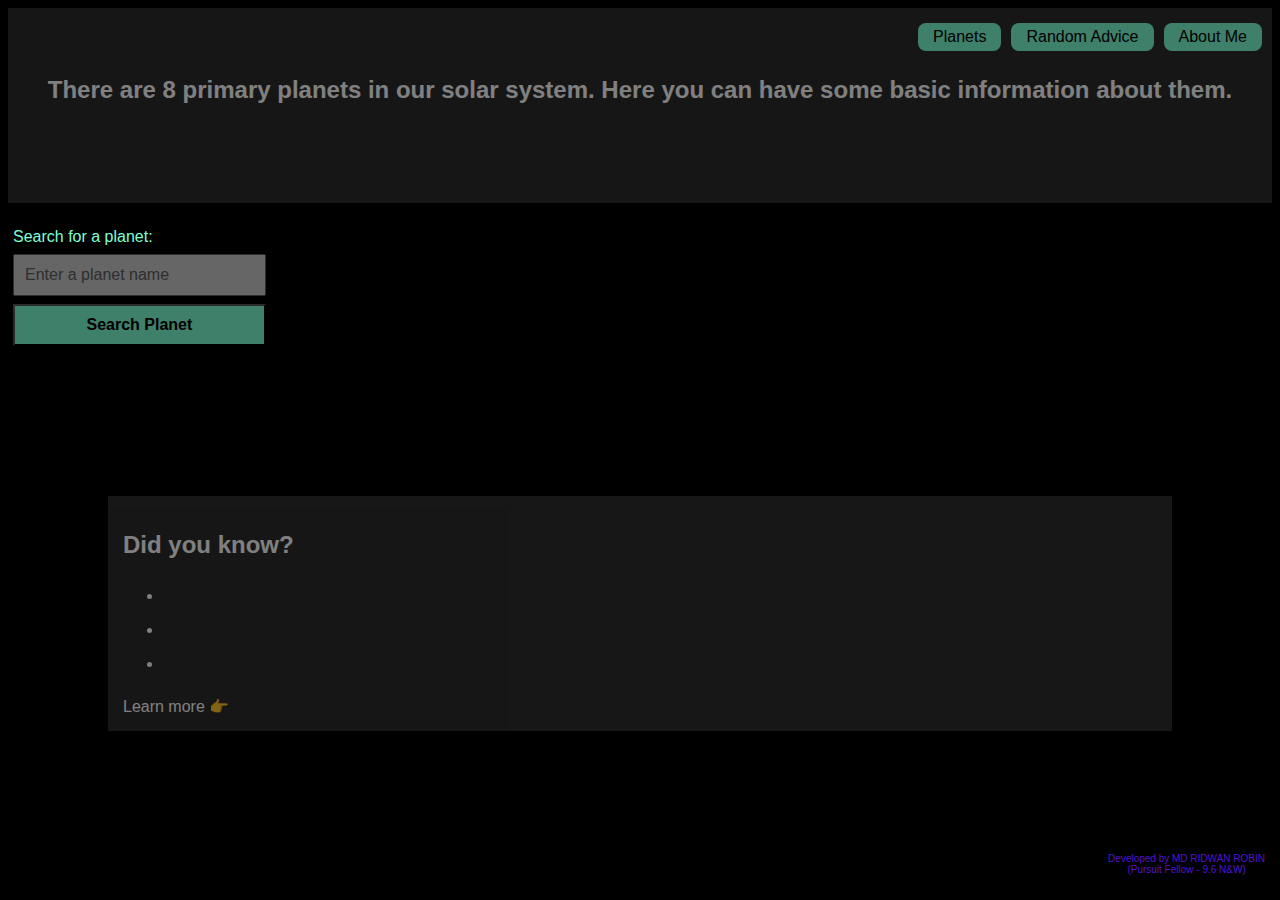
==== index.html @ c678ae0f "Final Project" ====
<!DOCTYPE html>
<html lang="en">
<head>
    <meta charset="UTF-8">
    <meta http-equiv="X-UA-Compatible" content="IE=edge">
    <meta name="viewport" content="width=device-width, initial-scale=1.0">
    <link rel="icon" href="./earth.ico" type="image/icon type">
    <script defer src="./main.js"></script>
    <link rel="stylesheet" href="style.css">
    <title>Planets</title>
</head>
<body>
    <div class="top-box">
        <div class="top-section">
            <a id="about" href="./index.html">Planets</a>
            <a id="about" href="./advice.html">Random Advice</a>
            <a id="about" href="./about.html">About Me</a>
        </div>
        <h2 id="intro">There are 8 primary planets in our solar system. Here you can have some basic information about them.</h2>
        <h1></h1>
    </div>
    <div class="search">
        <label for="">Search for a planet:</label>
        <input type="text" placeholder="Enter a planet name" required>
        <button>Search Planet</button>
    </div>
    <div class="info">
        <h2>Did you know?</h2>
        <ul>
            <li id="description"></li>
            <li id="volume"></li>
            <li id="mass"></li>
        </ul>
        Learn more 👉 <a id="link" target="_blank"></a>
    </div>
    <footer class="bottom-box">
        <p>Developed by MD RIDWAN ROBIN <br>(Pursuit Fellow - 9.6 N&W)</p>
    </footer>
</body>
</html>
---- style.css ----
body {
    font-family: sans-serif;
    background-color: black;
    background-attachment: fixed;
    background-position: center;
    background-repeat: no-repeat;
    background-size: contain;
}

a {
    color: aquamarine;
}

.top-section {
    display: flex;
    justify-content: end;
    flex-wrap: wrap;
}

#about {
    background-color: aquamarine;
    color: black;
    border-radius: 8px;
    margin: 5px;
    padding: 5px 15px 5px 15px;
    text-decoration-line: none;
}

#about:hover {
    background-color: black;
    color: aquamarine;
}

h1 {
    color: #00ff62;
    font-size: 70px;
    align-items: center;
    display: flex;
    justify-content: center;
}

#intro {
    align-items: center;
    display: flex;
    text-align: center;
    justify-content: center;
}

input {
    box-sizing: border-box;
    font-size: 1em;
    color: #0400ff;
    margin: 8px 0;
    padding: 10px 10px;
    opacity: 40%;
}

label {
    color: aquamarine;
}

button {
    background-color: aquamarine;
    font-size: 16px;
    font-weight: bold;
    padding: 10px;
    opacity: 50%;
}

button:hover {
    cursor: pointer;
    color: red;
}

li {
    padding: 5px;
    line-height: 1.5;
    word-spacing: 2px;
}

.top-box {
    background-color: #2d2d2d;
    opacity: 50%;
    color: white;
    margin: 0px;
    padding: 5px;
    padding-top: 10px;
}

.search {
    display: flex;
    flex-direction: column;
    margin: 25px 0 0 5px;
    width: 20%;
}

.info {
    background-color: #2d2d2d;
    color: white;
    margin: 150px 100px 0 100px;
    padding: 15px;
    opacity: 50%;
}

footer {
    color: #5013d3;
    display: flex;
    justify-content: flex-end;
    align-items: flex-end;
    padding: 15px;
    text-align: center;
    font-size: 10px;
    position: absolute;
    bottom: 0;
    right: 0;
}

#advice-button {
    margin: 20px 0 0 10px;
}

#advice {
    line-height: 1.6;
    text-align: center;
}
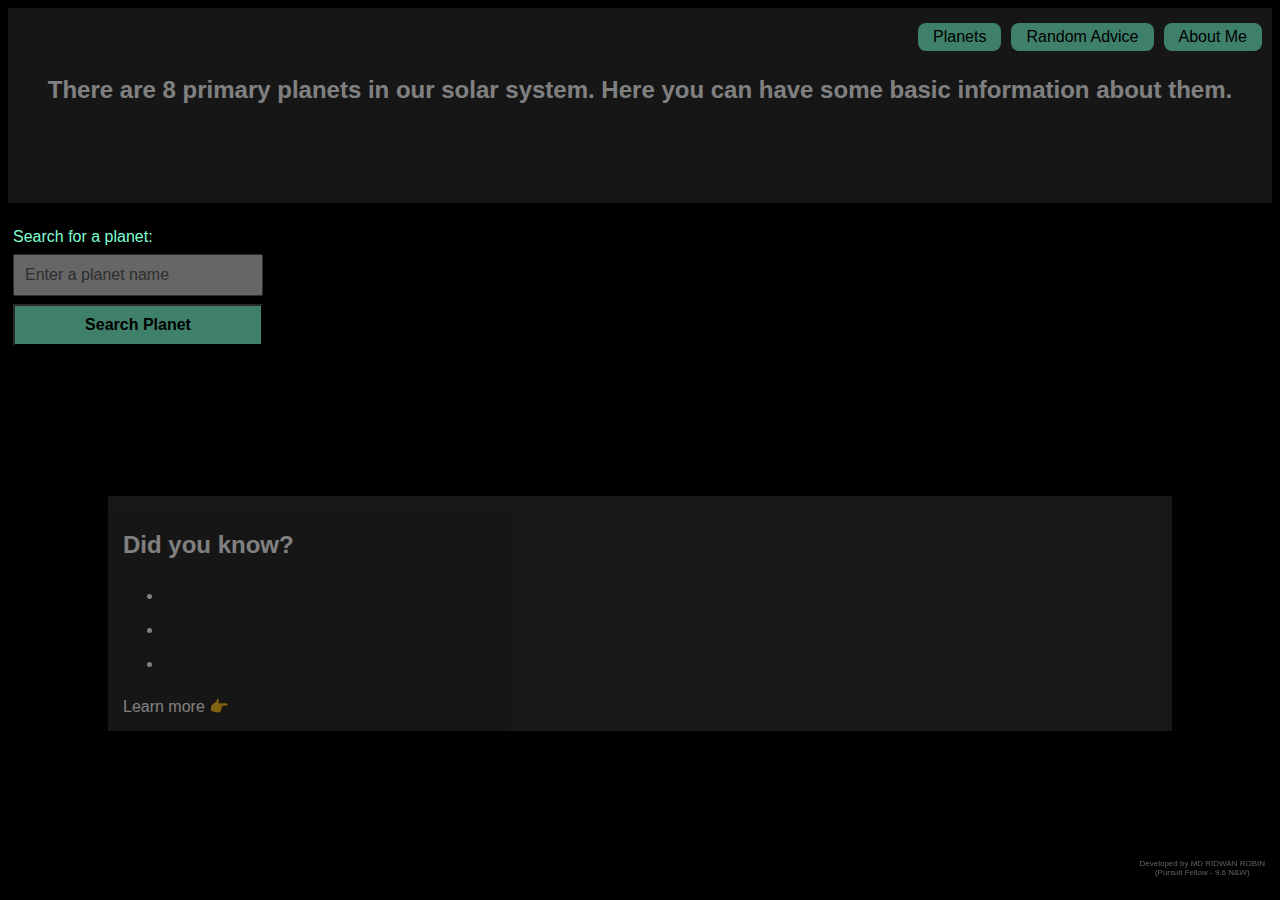
==== commit 6edc1503: "Fixed some minor issues" ====
--- a/index.html
+++ b/index.html
@@ -4,7 +4,7 @@
     <meta charset="UTF-8">
     <meta http-equiv="X-UA-Compatible" content="IE=edge">
     <meta name="viewport" content="width=device-width, initial-scale=1.0">
-    <link rel="icon" href="./earth.ico" type="image/icon type">
+    <link rel="icon" href="./assets/planet.png" type="image/icon type">
     <script defer src="./main.js"></script>
     <link rel="stylesheet" href="style.css">
     <title>Planets</title>
@@ -20,7 +20,7 @@
         <h1></h1>
     </div>
     <div class="search">
-        <label for="">Search for a planet:</label>
+        <label for="input">Search for a planet:</label>
         <input type="text" placeholder="Enter a planet name" required>
         <button>Search Planet</button>
     </div>
@@ -34,7 +34,7 @@
         Learn more 👉 <a id="link" target="_blank"></a>
     </div>
     <footer class="bottom-box">
-        <p>Developed by MD RIDWAN ROBIN <br>(Pursuit Fellow - 9.6 N&W)</p>
+        <p>Developed by MD RIDWAN ROBIN<br>(Pursuit Fellow - 9.6 N&W)</p>
     </footer>
 </body>
-</html>+</html>
--- a/style.css
+++ b/style.css
@@ -8,7 +8,7 @@
 }
 
 a {
-    color: aquamarine;
+    color: #00ffaa;
 }
 
 .top-section {
@@ -91,26 +91,27 @@
     display: flex;
     flex-direction: column;
     margin: 25px 0 0 5px;
-    width: 20%;
+    width: 250px;
 }
 
 .info {
     background-color: #2d2d2d;
     color: white;
-    margin: 150px 100px 0 100px;
+    margin: 150px 100px 60px 100px;
     padding: 15px;
     opacity: 50%;
 }
 
 footer {
-    color: #5013d3;
+    color: #646464;
     display: flex;
     justify-content: flex-end;
     align-items: flex-end;
     padding: 15px;
+    margin-top: 30px;
     text-align: center;
-    font-size: 10px;
-    position: absolute;
+    font-size: 8px;
+    position: fixed;
     bottom: 0;
     right: 0;
 }
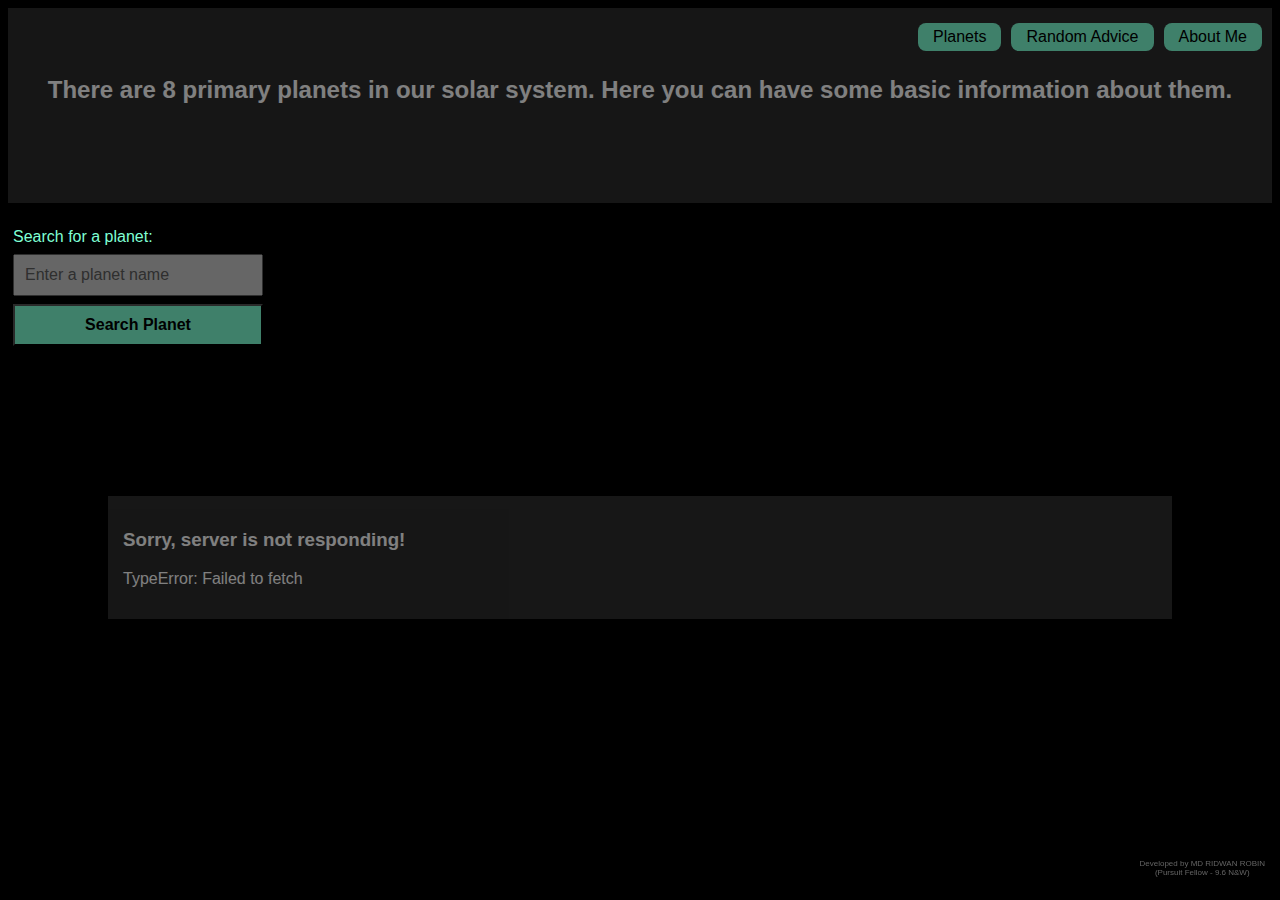
==== commit 265274c5: "Handle Error Message" ====
--- a/index.html
+++ b/index.html
@@ -12,9 +12,9 @@
 <body>
     <div class="top-box">
         <div class="top-section">
-            <a id="about" href="./index.html">Planets</a>
-            <a id="about" href="./advice.html">Random Advice</a>
-            <a id="about" href="./about.html">About Me</a>
+            <a id="top-buttons" href="./index.html">Planets</a>
+            <a id="top-buttons" href="./advice.html">Random Advice</a>
+            <a id="top-buttons" href="./about.html">About Me</a>
         </div>
         <h2 id="intro">There are 8 primary planets in our solar system. Here you can have some basic information about them.</h2>
         <h1></h1>
@@ -25,13 +25,13 @@
         <button>Search Planet</button>
     </div>
     <div class="info">
-        <h2>Did you know?</h2>
+        <!-- <h2>Did you know?</h2>
         <ul>
             <li id="description"></li>
             <li id="volume"></li>
             <li id="mass"></li>
         </ul>
-        Learn more 👉 <a id="link" target="_blank"></a>
+        <p>Learn more 👉 <a id="link" target="_blank"></a></p> -->
     </div>
     <footer class="bottom-box">
         <p>Developed by MD RIDWAN ROBIN<br>(Pursuit Fellow - 9.6 N&W)</p>
--- a/style.css
+++ b/style.css
@@ -17,7 +17,7 @@
     flex-wrap: wrap;
 }
 
-#about {
+#top-buttons {
     background-color: aquamarine;
     color: black;
     border-radius: 8px;
@@ -26,7 +26,7 @@
     text-decoration-line: none;
 }
 
-#about:hover {
+#top-buttons:hover {
     background-color: black;
     color: aquamarine;
 }
@@ -34,9 +34,10 @@
 h1 {
     color: #00ff62;
     font-size: 70px;
+    display: flex;
     align-items: center;
-    display: flex;
     justify-content: center;
+    text-align: center;
 }
 
 #intro {
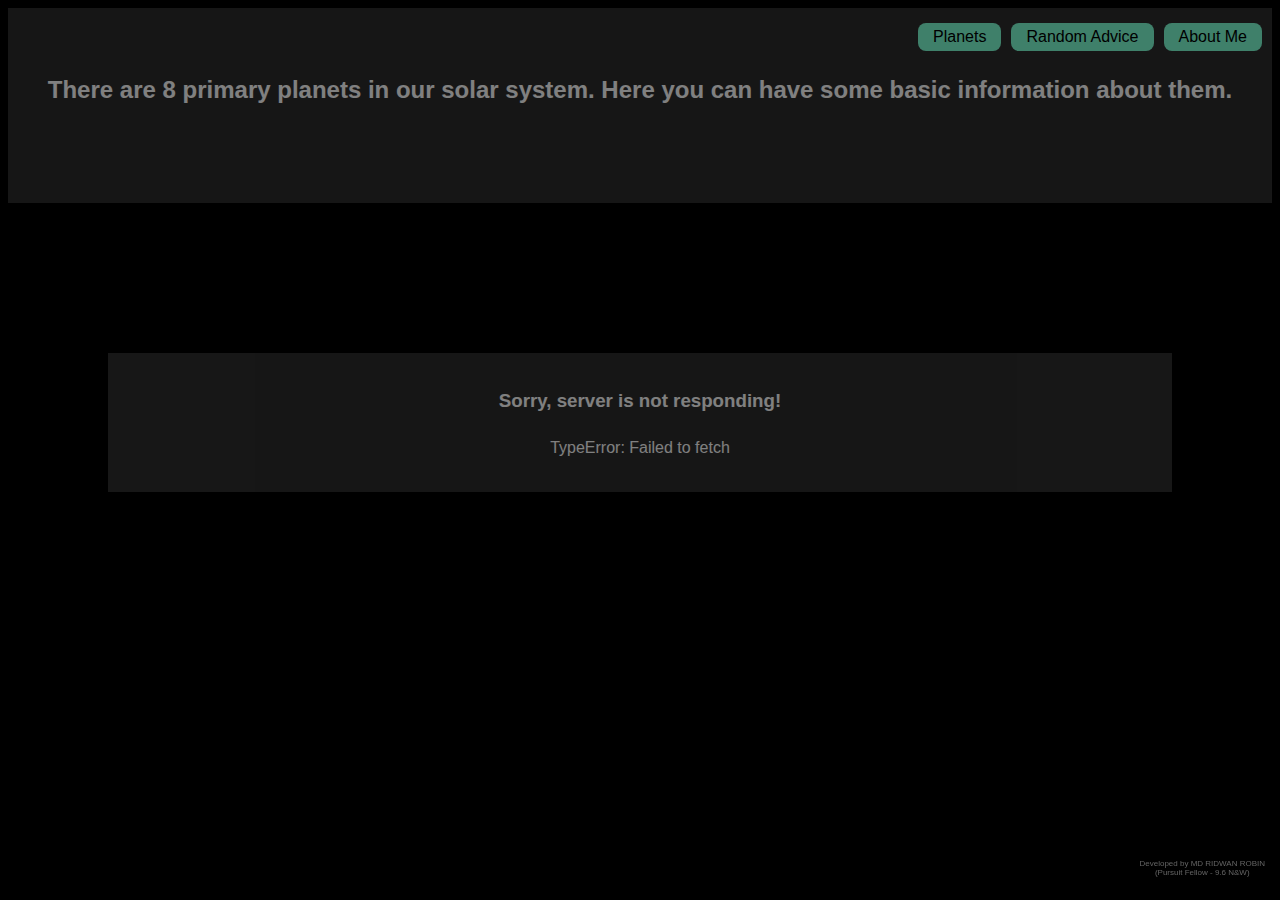
==== commit f5d0a076: "Local Image for About n Advice and Fixed Error" ====
--- a/index.html
+++ b/index.html
@@ -24,15 +24,7 @@
         <input type="text" placeholder="Enter a planet name" required>
         <button>Search Planet</button>
     </div>
-    <div class="info">
-        <!-- <h2>Did you know?</h2>
-        <ul>
-            <li id="description"></li>
-            <li id="volume"></li>
-            <li id="mass"></li>
-        </ul>
-        <p>Learn more 👉 <a id="link" target="_blank"></a></p> -->
-    </div>
+    <div class="info"></div>
     <footer class="bottom-box">
         <p>Developed by MD RIDWAN ROBIN<br>(Pursuit Fellow - 9.6 N&W)</p>
     </footer>
--- a/style.css
+++ b/style.css
@@ -121,7 +121,7 @@
     margin: 20px 0 0 10px;
 }
 
-#advice {
+.advice {
     line-height: 1.6;
     text-align: center;
 }
